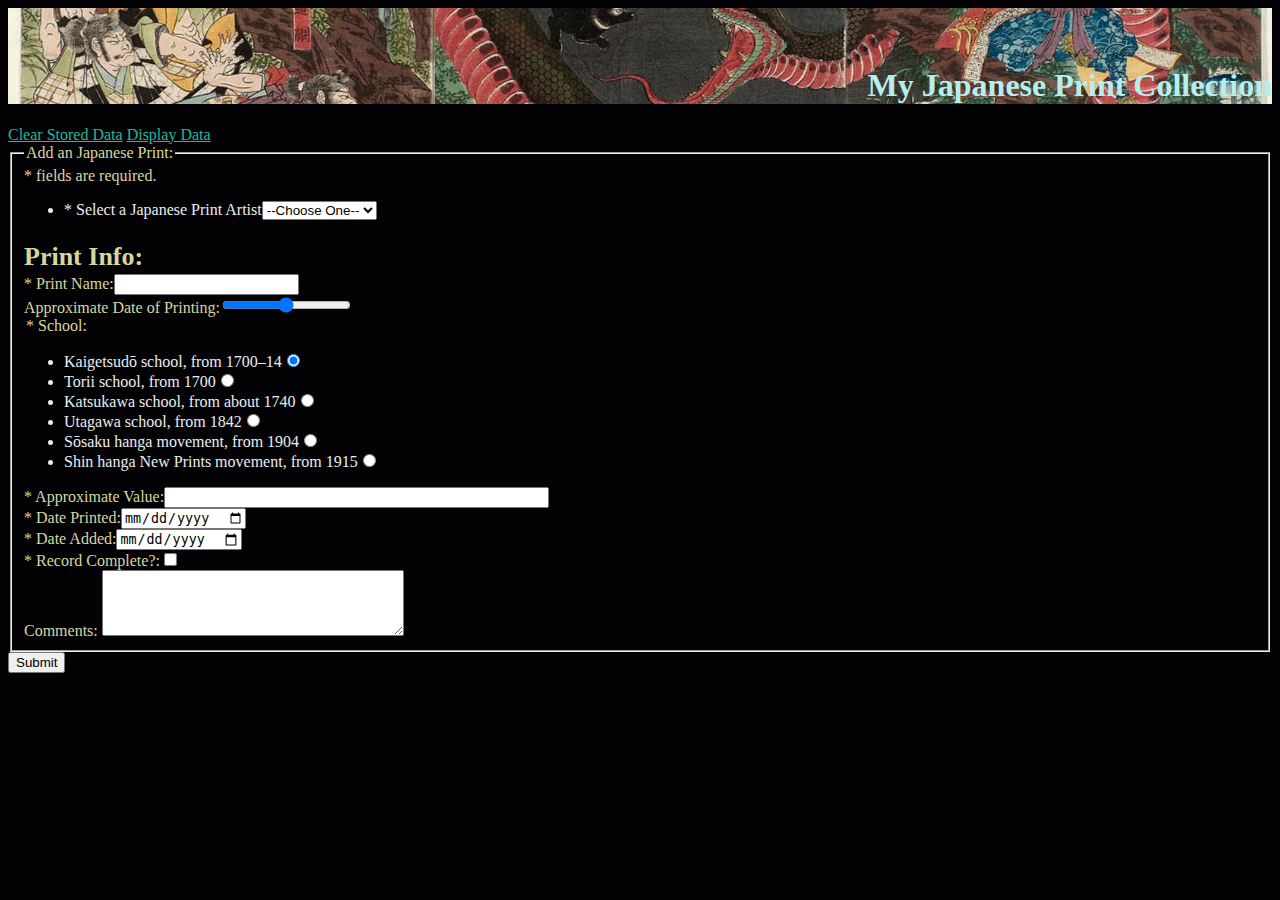
==== additem.html @ 6f0a8184 "Initial" ====
<html>
<head>
    <meta name="description" content="List" />
    <meta name="keywords" content="lists, prints, Japanese,Ukiyo-e,woodblock" />
    <meta name="robots" content="noindex,nofollow" />
    <meta charset="UTF-8" />
    <meta name="viewport" content="width=device-width, maximum-scale=1.0" />
    <title>Japanese Print Collection Catalogue</title>
    <link rel="stylesheet" type="text/css" href="style.css"/>
</head>
<body>
<h1>My Japanese Print Collection</h1>
<nav>
    <a href="#" id="clear">Clear Stored Data</a>
    <a href="#" id="displayLink">Display Data</a>
    <!--<a href="search.html" id="searchLink">Search Data</a>-->
    <a href="additem.html" id="addNew" style="display: none;">Add New Data</a>
</nav>
<form action="#" method="post" id="printForm" > <!--start of the form-->
    <fieldset id="printFieldset">
        <legend id="add">Add an Japanese Print:</legend>
        <span>* fields are required.</span>
        <ul id="errors"></ul>
        <ul id="questions">
            <li id="select"><label for="group">* Select a Japanese Print Artist</label></li>
        </ul>
        <h2>Print Info:</h2>
        <label for="printName">* Print Name:</label><input type="text" name="printName" id="printName" />
        <br />
        <label for="approxDateOfPrint">Approximate Date of Printing:</label><input type="range" name="approxDateOfPrint" id="approxDateOfPrint" min="1700" max="2020" steps="10"/>
        <br />
        <legend>* School:</legend>
        <ul id="school">
            <li><label for = "Kaigetsudō school, from 1700–14">Kaigetsudō school, from 1700–14</label><input type="radio" checked value="Kaigetsudō school, from 1700–14" name="school" id="Kaigetsudō school, from 1700–14" /></li>
            <li><label for = "Torii school, from 1700">Torii school, from 1700</label><input type="radio" value="Torii school, from 1700" name="school" id="Torii school, from 1700"/></li>
            <li><label for = "Katsukawa school, from about 1740">Katsukawa school, from about 1740</label><input type="radio" value="Katsukawa school, from about 1740" name="school" id="Katsukawa school, from about 1740" /></li>
            <li><label for = "Utagawa school, from 1842">Utagawa school, from 1842</label><input type="radio" value="Utagawa school, from 1842" name="school" id="Utagawa school, from 1842" /></li>
            <li><label for = "Sōsaku hanga movement, from 1904">Sōsaku hanga movement, from 1904</label><input type="radio" value="Sōsaku hanga movement, from 1904" name="school" id="Sōsaku hanga movement, from 1904" /></li>
            <li><label for = "Shin hanga New Prints movement, from 1915">Shin hanga New Prints movement, from 1915</label><input type="radio" value="Shin hanga New Prints movement, from 1915" name="school" id="Shin hanga New Prints movement, from 1915" /></li>

        </ul>
        <label for="approxValue">* Approximate Value:</label><input type="text" name="approxValue" id="approxValue" size= "45" height= "6" />
        <br />
        <label for="datePrint">* Date Printed:</label><input type="date" id="datePrint" name="datePrint" />
        <br />
        <label for="dateAdded">* Date Added:</label><input type="date" name="dateAdded" id="dateAdded" />
        <br />
        <label for="recordComplete">* Record Complete?:</label><input type="checkbox" name="recordComplete" id="recordComplete" />
        <br />
        <label for="additionalComments">Comments:</label>
        <textarea rows="4" cols="35" id="additionalComments"></textarea>
        <br />
    </fieldset>
    <input type="submit" id="submit" value="Submit"/>
</form> <!--end of the form-->
<br />
<script src="json.js" type="text/javascript"></script>
<script src="main.js" type="text/javascript"></script>
</body>
</html>
---- style.css ----
form {
    background-color: #020205;
    color: #d8d59f;

}

html {
    background-color: #020205;
}

a {
    color: #1abc9c;
    text-decoration: underline;
 }

a:hover {
    color: #2ecc71;
    text-decoration: none; }

h1 {
    font-size: 32px;
    font-weight: 900;
    color: #b6eeec;
    text-align: right;
}

nav {
    color: #b6eeec;
}

h1 {
    background-image: url('sc170739.jpg');
    background-repeat: no-repeat;
    background-position: center;
    background-size: 100%;
    padding-top: 1.85em;
}

h2 {
    font-size: 26px;
    font-weight: 700;
    margin-bottom: 2px;
}

h3 {
    font-size: 24px;
    font-weight: 700;
    margin-bottom: 4px;
    margin-top: 2px;
}


input[disabled],
input[readonly],
textarea[disabled],

textarea[readonly] {
    background-color: #eaeded;
    border-color: transparent;
    color: #cad2d3;
    cursor: default;
}

ul {
    color: #eaeded;
}
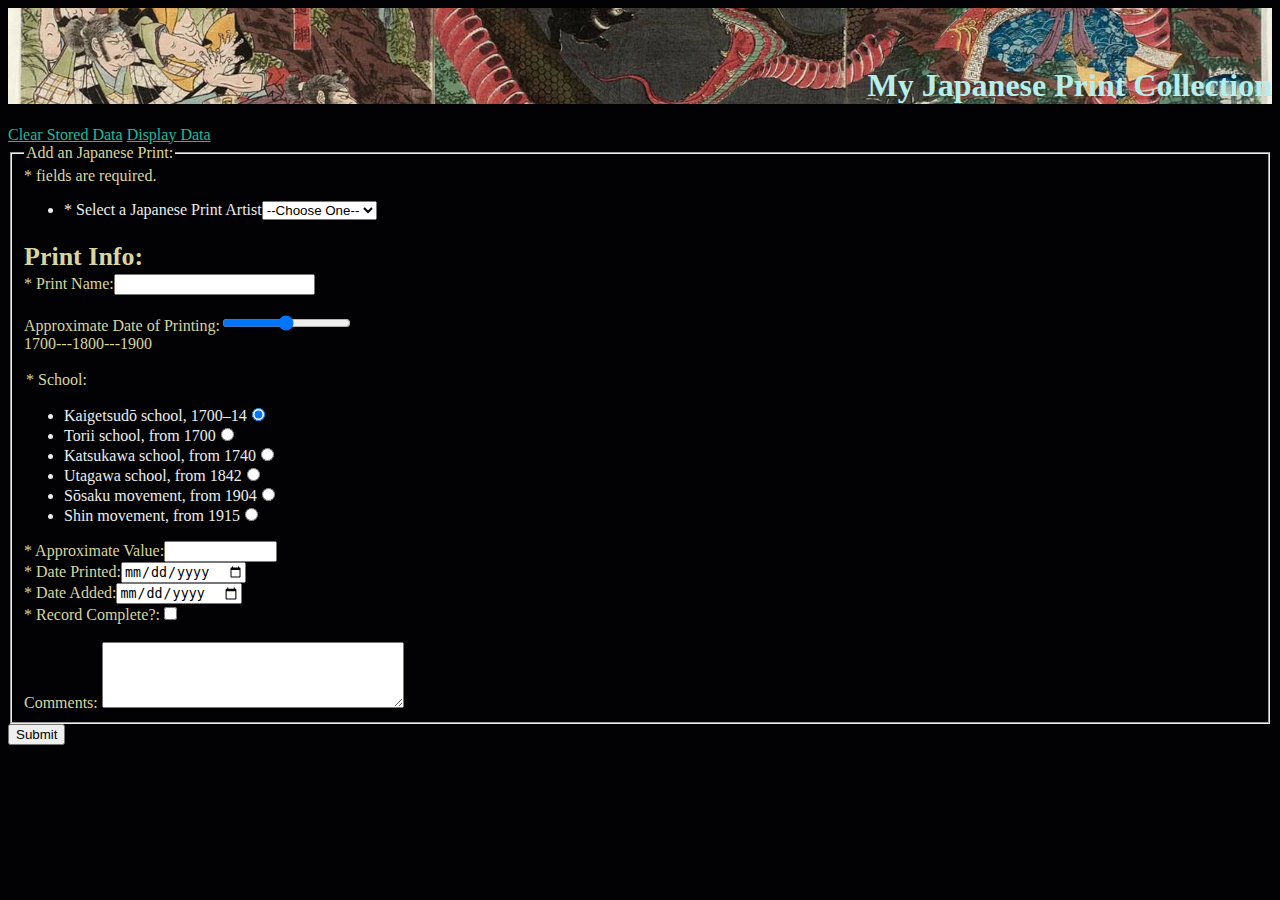
==== commit f7102324: "Commit 2" ====
--- a/additem.html
+++ b/additem.html
@@ -13,7 +13,6 @@
 <nav>
     <a href="#" id="clear">Clear Stored Data</a>
     <a href="#" id="displayLink">Display Data</a>
-    <!--<a href="search.html" id="searchLink">Search Data</a>-->
     <a href="additem.html" id="addNew" style="display: none;">Add New Data</a>
 </nav>
 <form action="#" method="post" id="printForm" > <!--start of the form-->
@@ -25,21 +24,24 @@
             <li id="select"><label for="group">* Select a Japanese Print Artist</label></li>
         </ul>
         <h2>Print Info:</h2>
-        <label for="printName">* Print Name:</label><input type="text" name="printName" id="printName" />
-        <br />
+        <label for="printName">* Print Name:</label><input type="text" name="printName" id="printName" size= "22" height= "6" />
+        <br>
+        <br>
         <label for="approxDateOfPrint">Approximate Date of Printing:</label><input type="range" name="approxDateOfPrint" id="approxDateOfPrint" min="1700" max="2020" steps="10"/>
-        <br />
+        <br>
+       <span>1700---1800---1900</span>
+        <br>
+        <br>
         <legend>* School:</legend>
         <ul id="school">
-            <li><label for = "Kaigetsudō school, from 1700–14">Kaigetsudō school, from 1700–14</label><input type="radio" checked value="Kaigetsudō school, from 1700–14" name="school" id="Kaigetsudō school, from 1700–14" /></li>
+            <li><label for = "Kaigetsudō school, from 1700–14">Kaigetsudō school, 1700–14</label><input type="radio" checked value="Kaigetsudō school, from 1700–14" name="school" id="Kaigetsudō school, from 1700–14" /></li>
             <li><label for = "Torii school, from 1700">Torii school, from 1700</label><input type="radio" value="Torii school, from 1700" name="school" id="Torii school, from 1700"/></li>
-            <li><label for = "Katsukawa school, from about 1740">Katsukawa school, from about 1740</label><input type="radio" value="Katsukawa school, from about 1740" name="school" id="Katsukawa school, from about 1740" /></li>
+            <li><label for = "Katsukawa school, from about 1740">Katsukawa school, from 1740</label><input type="radio" value="Katsukawa school, from about 1740" name="school" id="Katsukawa school, from about 1740" /></li>
             <li><label for = "Utagawa school, from 1842">Utagawa school, from 1842</label><input type="radio" value="Utagawa school, from 1842" name="school" id="Utagawa school, from 1842" /></li>
-            <li><label for = "Sōsaku hanga movement, from 1904">Sōsaku hanga movement, from 1904</label><input type="radio" value="Sōsaku hanga movement, from 1904" name="school" id="Sōsaku hanga movement, from 1904" /></li>
-            <li><label for = "Shin hanga New Prints movement, from 1915">Shin hanga New Prints movement, from 1915</label><input type="radio" value="Shin hanga New Prints movement, from 1915" name="school" id="Shin hanga New Prints movement, from 1915" /></li>
-
+            <li><label for = "Sōsaku hanga movement, from 1904">Sōsaku movement, from 1904</label><input type="radio" value="Sōsaku hanga movement, from 1904" name="school" id="Sōsaku hanga movement, from 1904" /></li>
+            <li><label for = "Shin hanga New Prints movement, from 1915">Shin movement, from 1915</label><input type="radio" value="Shin hanga New Prints movement, from 1915" name="school" id="Shin hanga New Prints movement, from 1915" /></li>
         </ul>
-        <label for="approxValue">* Approximate Value:</label><input type="text" name="approxValue" id="approxValue" size= "45" height= "6" />
+        <label for="approxValue">* Approximate Value:</label><input type="text" name="approxValue" id="approxValue" size= "11" height= "6" />
         <br />
         <label for="datePrint">* Date Printed:</label><input type="date" id="datePrint" name="datePrint" />
         <br />
@@ -47,6 +49,7 @@
         <br />
         <label for="recordComplete">* Record Complete?:</label><input type="checkbox" name="recordComplete" id="recordComplete" />
         <br />
+        <br>
         <label for="additionalComments">Comments:</label>
         <textarea rows="4" cols="35" id="additionalComments"></textarea>
         <br />
--- a/style.css
+++ b/style.css
@@ -1,3 +1,4 @@
+
 form {
     background-color: #020205;
     color: #d8d59f;
@@ -42,11 +43,20 @@
     margin-bottom: 2px;
 }
 
-h3 {
+p {
     font-size: 24px;
     font-weight: 700;
     margin-bottom: 4px;
     margin-top: 2px;
+    color: #eaeded;
+}
+
+.startButton {
+    color: #cad2d3;
+}
+
+.range {
+    color: #2ecc71;
 }
 
 
@@ -63,4 +73,40 @@
 
 ul {
     color: #eaeded;
-}+}
+
+
+.switch {
+
+    height: 28px;
+    width: 77px;
+    border: 1px solid #979797;
+    border-radius: 20px;
+    margin-top: -5px;
+    box-shadow: inset 0 1px 3px #BABABA, inset 0 12px 3px 2px rgba(232, 232, 232, 0.5);
+    cursor: pointer;
+    overflow: hidden;
+
+}
+
+.switch::before {
+
+    content: "";
+    display: block;
+    height: 28px;
+    width: 0px;
+    position: relative;
+    border-radius: 20px;
+    box-shadow: inset 0 1px 2px #0063B7, inset 0 12px 3px 2px rgba(0, 127, 234, 0.5);
+    background-color: #64B1F2;
+
+}
+
+.switch.on::before {
+
+    width: 77px;
+
+}
+
+
+
